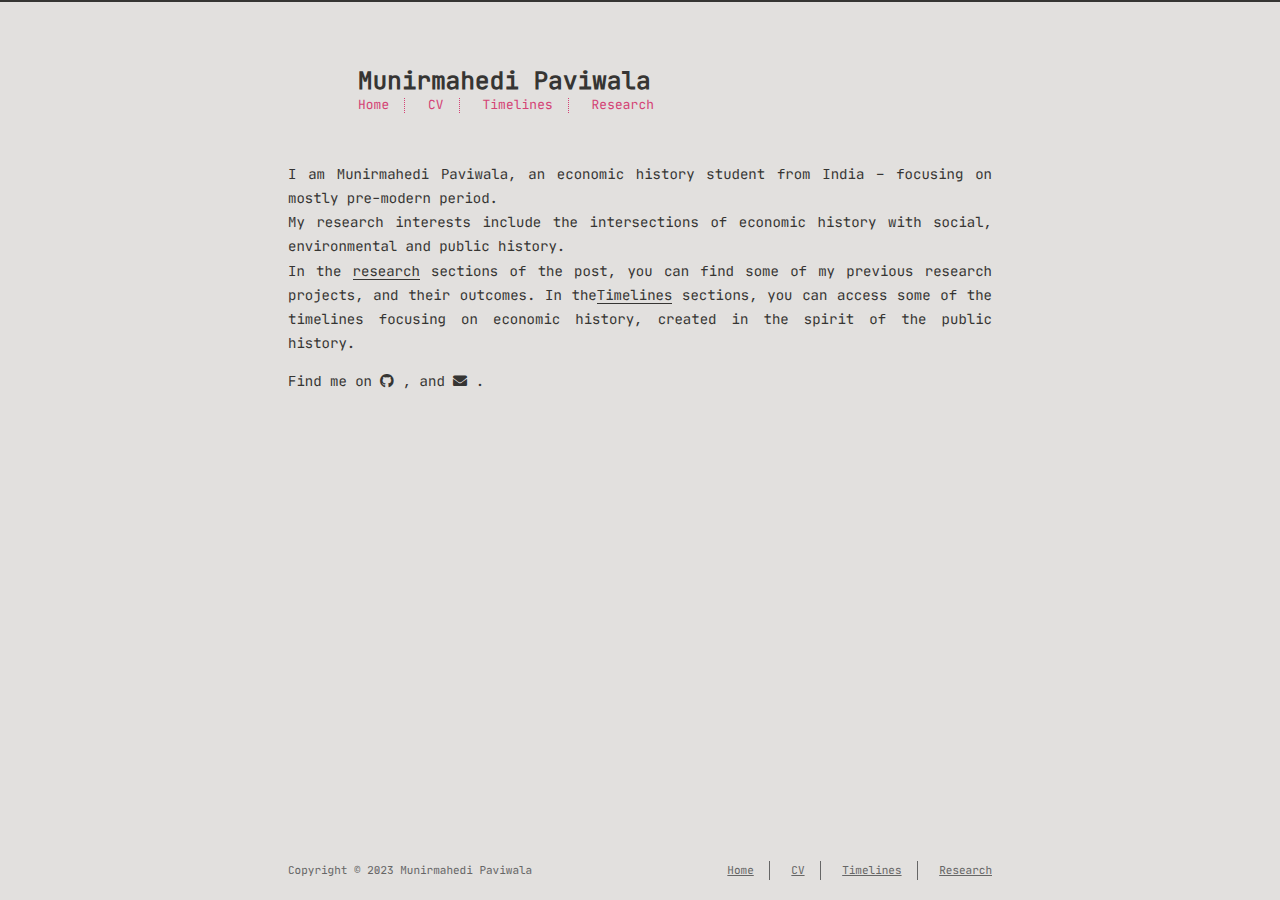
==== index.html @ fdee1986 "changes to content" ====
<!DOCTYPE html>
<html lang="en-us">
<head>
	<meta name="generator" content="Hugo 0.109.0">
  <link rel="preload" href="/lib/font-awesome/webfonts/fa-brands-400.woff2" as="font" type="font/woff2" crossorigin="anonymous">
  <link rel="preload" href="/lib/font-awesome/webfonts/fa-regular-400.woff2" as="font" type="font/woff2" crossorigin="anonymous">
  <link rel="preload" href="/lib/font-awesome/webfonts/fa-solid-900.woff2" as="font" type="font/woff2" crossorigin="anonymous">
  <link rel="preload" href="/lib/JetBrainsMono/web/woff2/JetBrainsMono-Regular.woff2" as="font" type="font/woff2" crossorigin="anonymous">
  <script type="text/javascript" src="https://latest.cactus.chat/cactus.js"></script>
  <link rel="stylesheet" href="https://latest.cactus.chat/style.css" type="text/css">
  <meta charset="utf-8">
  <meta http-equiv="X-UA-Compatible" content="IE=edge">
  <title>Munirmahedi Paviwala</title>
  <link rel = 'canonical' href = 'https://munirmahedi-paviwala.github.io/'>
  <meta name="description" content="I am Munirmahedi Paviwala, an economic history student from India – focusing on mostly pre-modern period. My research interests include the intersections of economic history with social, environmental and public history.  In the research sections of the post, you can find some of my previous research projects, and their outcomes. In the Timelines sections, you can access some of the timelines focusing on economic history, created in the spirit of the public history.">
  <meta name="viewport" content="width=device-width, initial-scale=1">
  <meta name="robots" content="all,follow">
  <meta name="googlebot" content="index,follow,snippet,archive">
  <meta property="og:title" content="Munirmahedi Paviwala" />
<meta property="og:description" content="I am Munirmahedi Paviwala, an economic history student from India – focusing on mostly pre-modern period. My research interests include the intersections of economic history with social, environmental and public history.  In the research sections of the post, you can find some of my previous research projects, and their outcomes. In the Timelines sections, you can access some of the timelines focusing on economic history, created in the spirit of the public history." />
<meta property="og:type" content="website" />
<meta property="og:url" content="https://munirmahedi-paviwala.github.io/" />

  <meta name="twitter:card" content="summary"/>
<meta name="twitter:title" content="Munirmahedi Paviwala"/>
<meta name="twitter:description" content="I am Munirmahedi Paviwala, an economic history student from India – focusing on mostly pre-modern period. My research interests include the intersections of economic history with social, environmental and public history.  In the research sections of the post, you can find some of my previous research projects, and their outcomes. In the Timelines sections, you can access some of the timelines focusing on economic history, created in the spirit of the public history."/>

  
  
    
  
  
  <link rel="stylesheet" href="https://munirmahedi-paviwala.github.io/css/styles.7c754dee4bfc873743b12288cf94eadcfd3bee1f2cff5a106753b8047879ac5195c8d8ad90f6d73f12e9c841696c51a0abdeae8394e3eb3079f310f418ddf9ec.css" integrity=""> 

  
  
  
    <!--[if lt IE 9]>
      <script src="https://oss.maxcdn.com/html5shiv/3.7.2/html5shiv.min.js"></script>
      <script src="https://oss.maxcdn.com/respond/1.4.2/respond.min.js"></script>
    <![endif]-->
  

  
<link rel="icon" type="image/png" href="https://munirmahedi-paviwala.github.io/images/favicon.ico" />

  
  
</head>

<body class="max-width mx-auto px3 ltr">
  <div class="content index py4">

    <header id="header">
  <a href="https://munirmahedi-paviwala.github.io/">
  
    <div id="logo" style="background-image: url(https://munirmahedi-paviwala.github.io/images/logo.png)"></div>
  
  <div id="title">
    <h1>Munirmahedi Paviwala</h1>
  </div>
  </a>
  <div id="nav">
    <ul>
      <li class="icon">
        <a href="#" aria-label="Menu"><i class="fas fa-bars fa-2x" aria-hidden="true"></i></a>
      </li>
      
        <li><a href="/">Home</a></li>
      
        <li><a href="https://munirmahedi-paviwala.github.io/cv/munirmahedi_resume_jan_2023.pdf">CV</a></li>
      
        <li><a href="/timelines">Timelines</a></li>
      
        <li><a href="/research">Research</a></li>
      
    </ul>
  </div>
</header>



    
  <section id="about">
<p>  
 I am Munirmahedi Paviwala, an economic history student from India – focusing on mostly pre-modern period. <br> 
My research interests include the intersections of economic history with social, environmental and public history. <br>
In the <a href="/research">research</a> sections of the post, you can find some of my previous research projects, and their outcomes. 
In the<a href="/timelines">Timelines</a> sections, you can access some of the timelines focusing on economic history, created in the spirit of the public history.
 </p>
      <p>Find me on
      
      
      
        <a class="icon" target="_blank" rel="noopener" href="https://github.com/munirmahedi-paviwala" aria-label="github">
          <i class="fab fa-github" aria-hidden="true"></i>
        </a>
        
         , 
      
    
         and 
      
      
        <a class="icon" target="_blank" rel="noopener" href="mailto:munirmahedi_paviwala.siaspg22@krea.ac.in" aria-label="Email">
          <i class="fas fa-envelope" aria-hidden="true"></i>
        </a>
        
        .
      
      </p>
  
  
  </section>

  
  


    <footer id="footer">
  <div class="footer-left">
    Copyright  &copy; 2023  Munirmahedi Paviwala 
  </div>
  <div class="footer-right">
    <nav>
      <ul>
         
        <li><a href="/">Home</a></li>
         
        <li><a href="https://munirmahedi-paviwala.github.io/cv/munirmahedi_resume_jan_2023.pdf">CV</a></li>
         
        <li><a href="/timelines">Timelines</a></li>
         
        <li><a href="/research">Research</a></li>
        
      </ul>
    </nav>
  </div>
</footer>


  </div>
</body>

<link rel="stylesheet" href=/lib/font-awesome/css/all.min.css>
<script src=/lib/jquery/jquery.min.js></script>
<script src=/js/main.js></script>
</html>
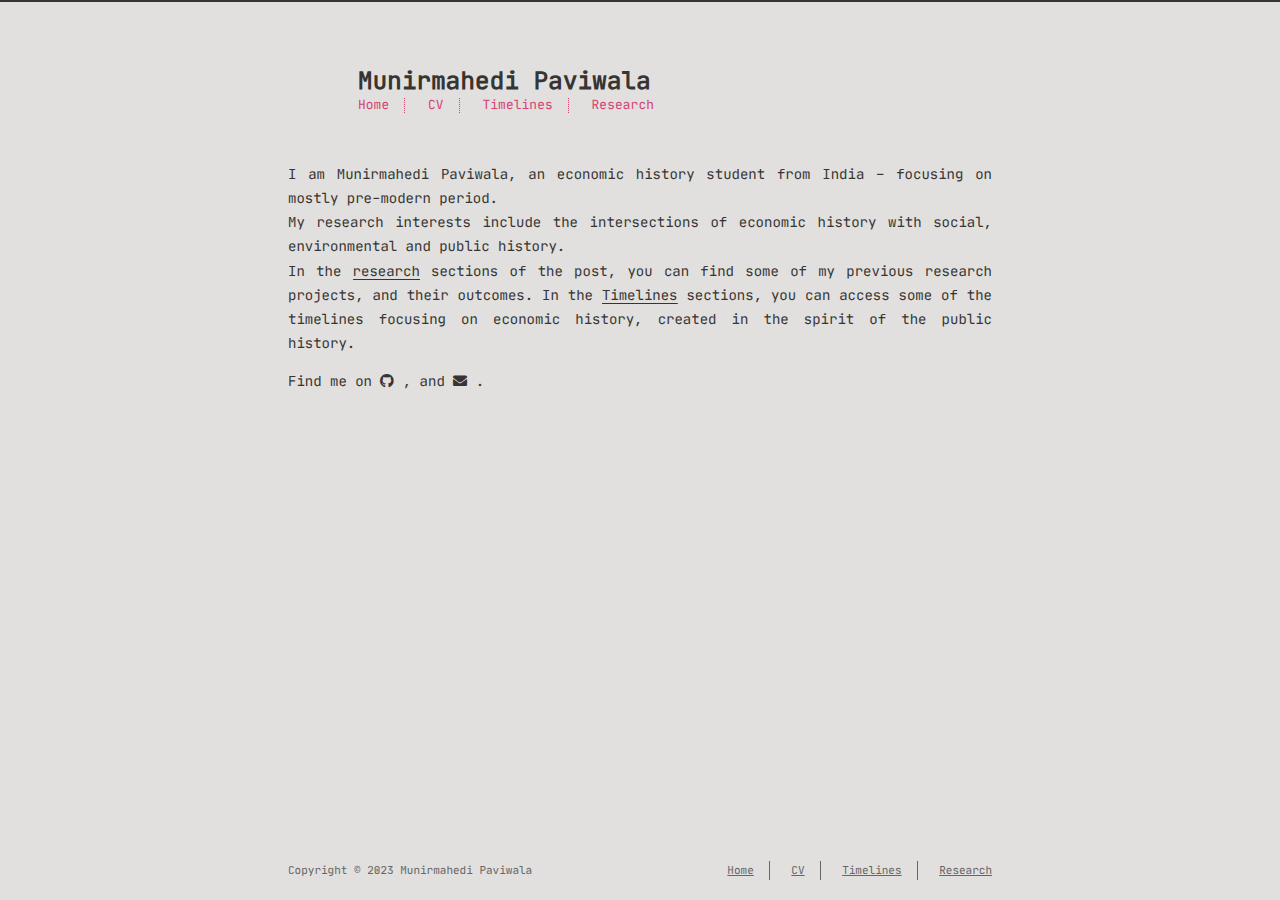
==== commit 2c4a691a: "Update index.html" ====
--- a/index.html
+++ b/index.html
@@ -86,7 +86,7 @@
  I am Munirmahedi Paviwala, an economic history student from India – focusing on mostly pre-modern period. <br> 
 My research interests include the intersections of economic history with social, environmental and public history. <br>
 In the <a href="/research">research</a> sections of the post, you can find some of my previous research projects, and their outcomes. 
-In the<a href="/timelines">Timelines</a> sections, you can access some of the timelines focusing on economic history, created in the spirit of the public history.
+In the <a href="/timelines">Timelines</a> sections, you can access some of the timelines focusing on economic history, created in the spirit of the public history.
  </p>
       <p>Find me on
       
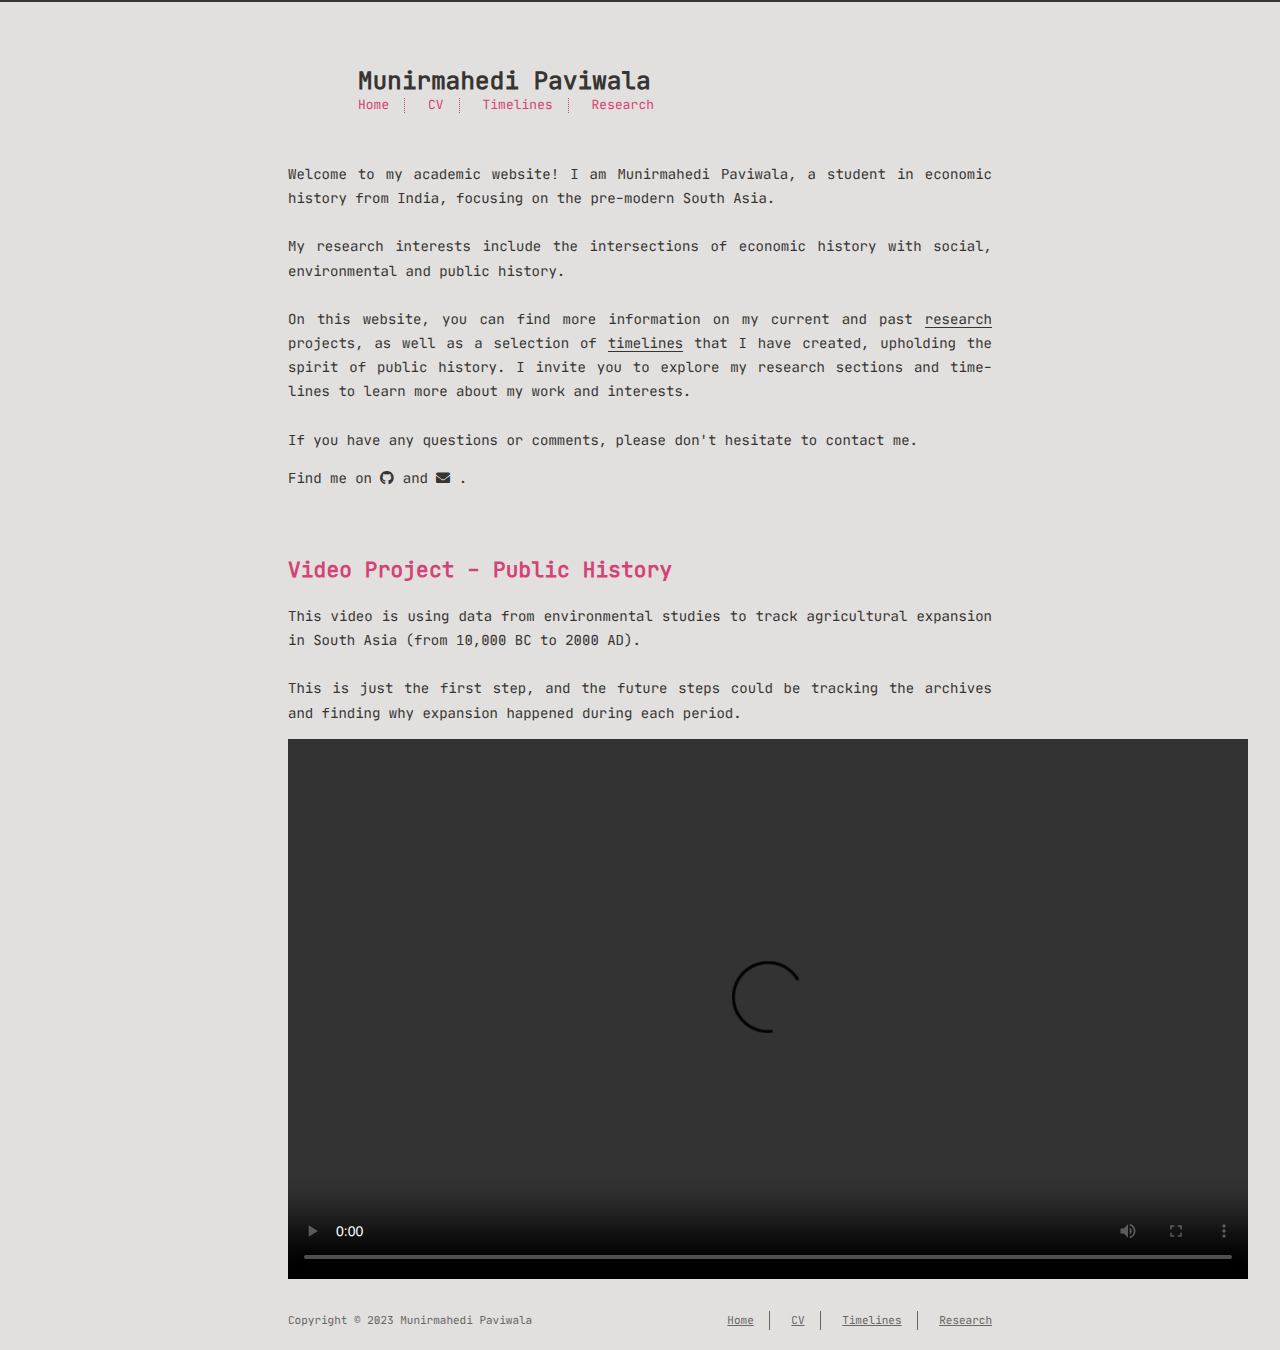
==== commit 8c802a1d: "Changes in homepage" ====
--- a/index.html
+++ b/index.html
@@ -83,20 +83,18 @@
     
   <section id="about">
 <p>  
- I am Munirmahedi Paviwala, an economic history student from India – focusing on mostly pre-modern period. <br> 
-My research interests include the intersections of economic history with social, environmental and public history. <br>
-In the <a href="/research">research</a> sections of the post, you can find some of my previous research projects, and their outcomes. 
-In the <a href="/timelines">Timelines</a> sections, you can access some of the timelines focusing on economic history, created in the spirit of the public history.
+ Welcome to my academic website! I am Munirmahedi Paviwala, a student in economic history from India, focusing on the pre-modern South Asia. <br> <br> 
+My research interests include the intersections of economic history with social, environmental and public history. <br> <br> 
+On this website, you can find more information on my current and past <a href="/research">research</a> projects, as well as a selection of <a href="/timelines">timelines</a> that I have created, upholding the spirit of public history. I invite you to explore my research sections and timelines to learn more about my work and interests. <br><br>
+If you have any questions or comments, please don't hesitate to contact me.
  </p>
       <p>Find me on
       
       
       
-        <a class="icon" target="_blank" rel="noopener" href="https://github.com/munirmahedi-paviwala" aria-label="github">
+                <a class="icon" target="_blank" rel="noopener" href="https://github.com/munirmahedi-paviwala" aria-label="github">
           <i class="fab fa-github" aria-hidden="true"></i>
-        </a>
-        
-         , 
+        </a> 
       
     
          and 
@@ -113,10 +111,20 @@
   
   </section>
 
-  
-  
 
+<section>
 
+<h1> Video Project - Public History </h1> 
+ <p> This video is using data from environmental studies to track agricultural expansion in South Asia (from 10,000 BC to 2000 AD). <br>
+<br> 
+This is just the first step, and the future steps could be tracking the archives and finding why expansion happened during each period. </p>
+
+ <video width="960" height="540" controls>  
+    <source src="https://raw.githubusercontent.com/munirmahedi-paviwala/timeline-data-storage/master/agri_expansion/agri_expansion_2.mp4" type="video/mp4">
+  Your browser does not support the video tag.
+</video> 
+
+</section>
     <footer id="footer">
   <div class="footer-left">
     Copyright  &copy; 2023  Munirmahedi Paviwala 
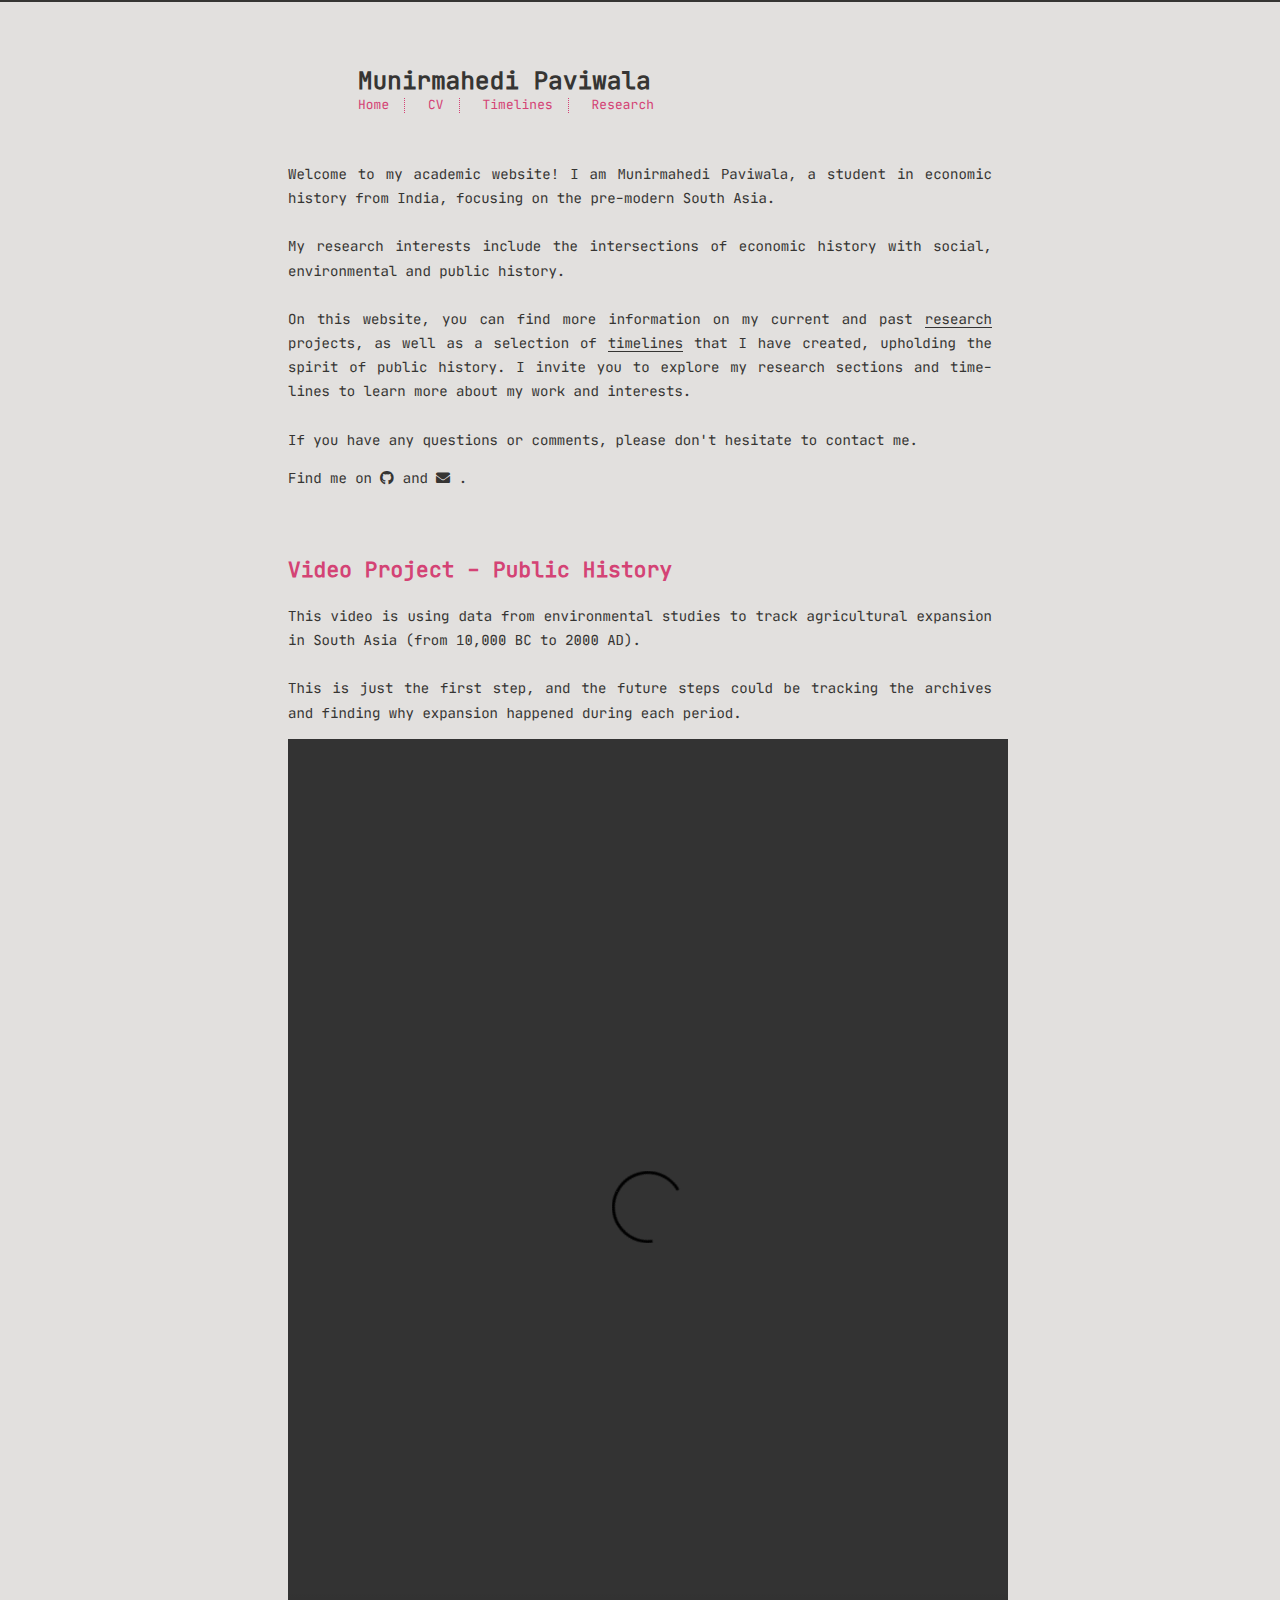
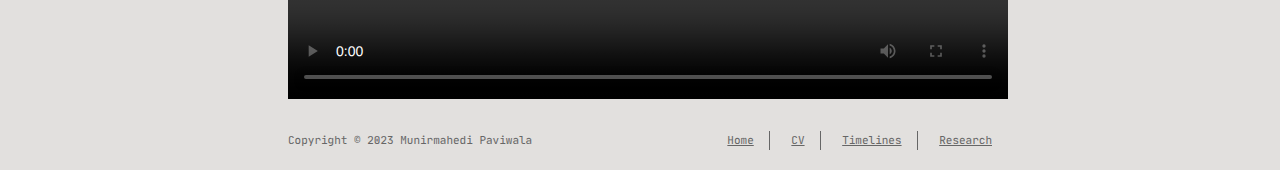
==== commit 9e4729f5: "Changes in video size things" ====
--- a/index.html
+++ b/index.html
@@ -119,7 +119,7 @@
 <br> 
 This is just the first step, and the future steps could be tracking the archives and finding why expansion happened during each period. </p>
 
- <video width="960" height="540" controls>  
+ <video width="720" height="960" controls>  
     <source src="https://raw.githubusercontent.com/munirmahedi-paviwala/timeline-data-storage/master/agri_expansion/agri_expansion_2.mp4" type="video/mp4">
   Your browser does not support the video tag.
 </video> 
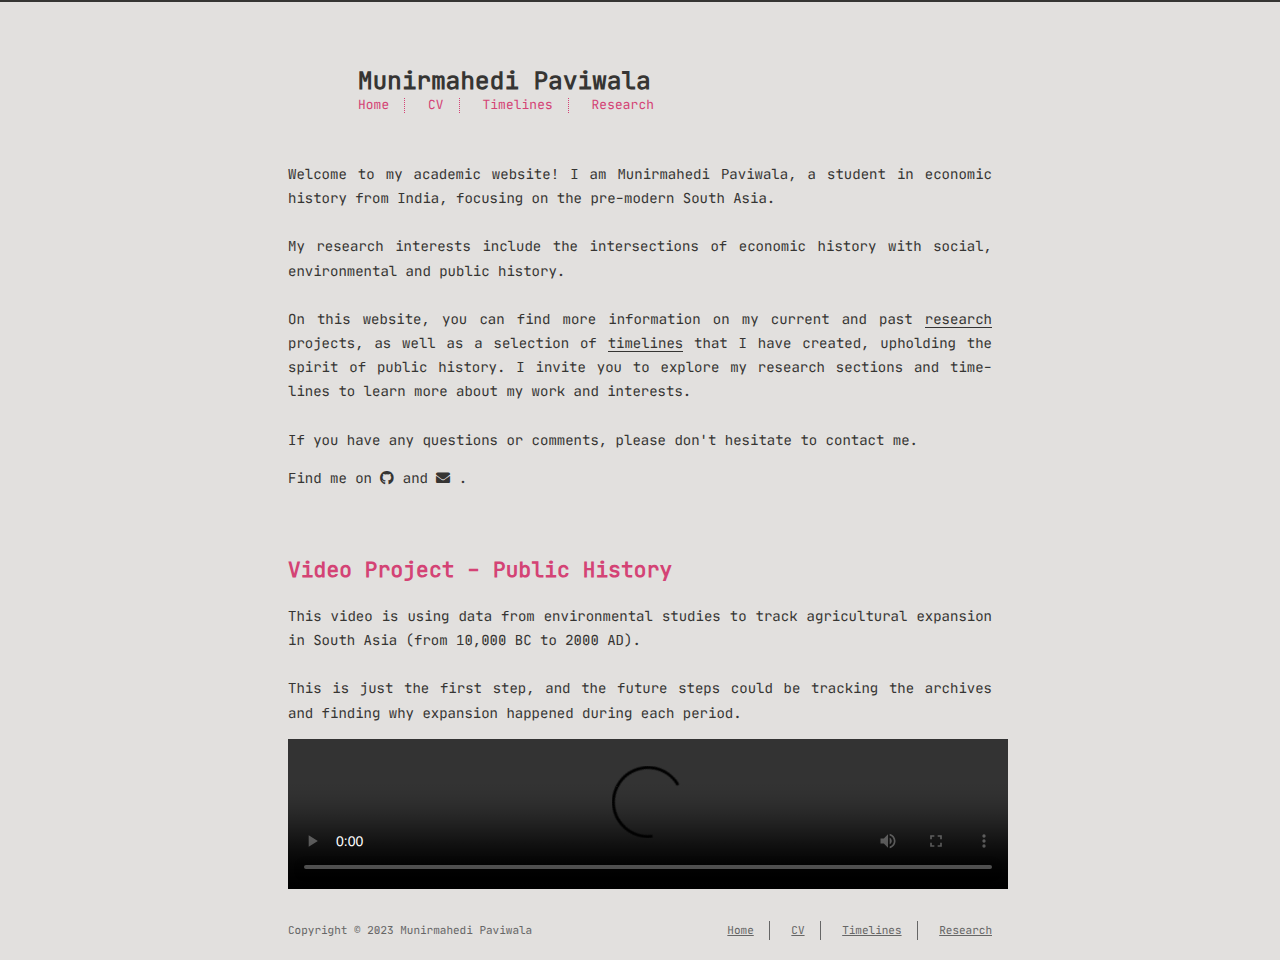
==== commit 61c72e20: "changes for Video" ====
--- a/index.html
+++ b/index.html
@@ -119,7 +119,7 @@
 <br> 
 This is just the first step, and the future steps could be tracking the archives and finding why expansion happened during each period. </p>
 
- <video width="720" height="960" controls>  
+ <video width="720" controls>  
     <source src="https://raw.githubusercontent.com/munirmahedi-paviwala/timeline-data-storage/master/agri_expansion/agri_expansion_2.mp4" type="video/mp4">
   Your browser does not support the video tag.
 </video> 
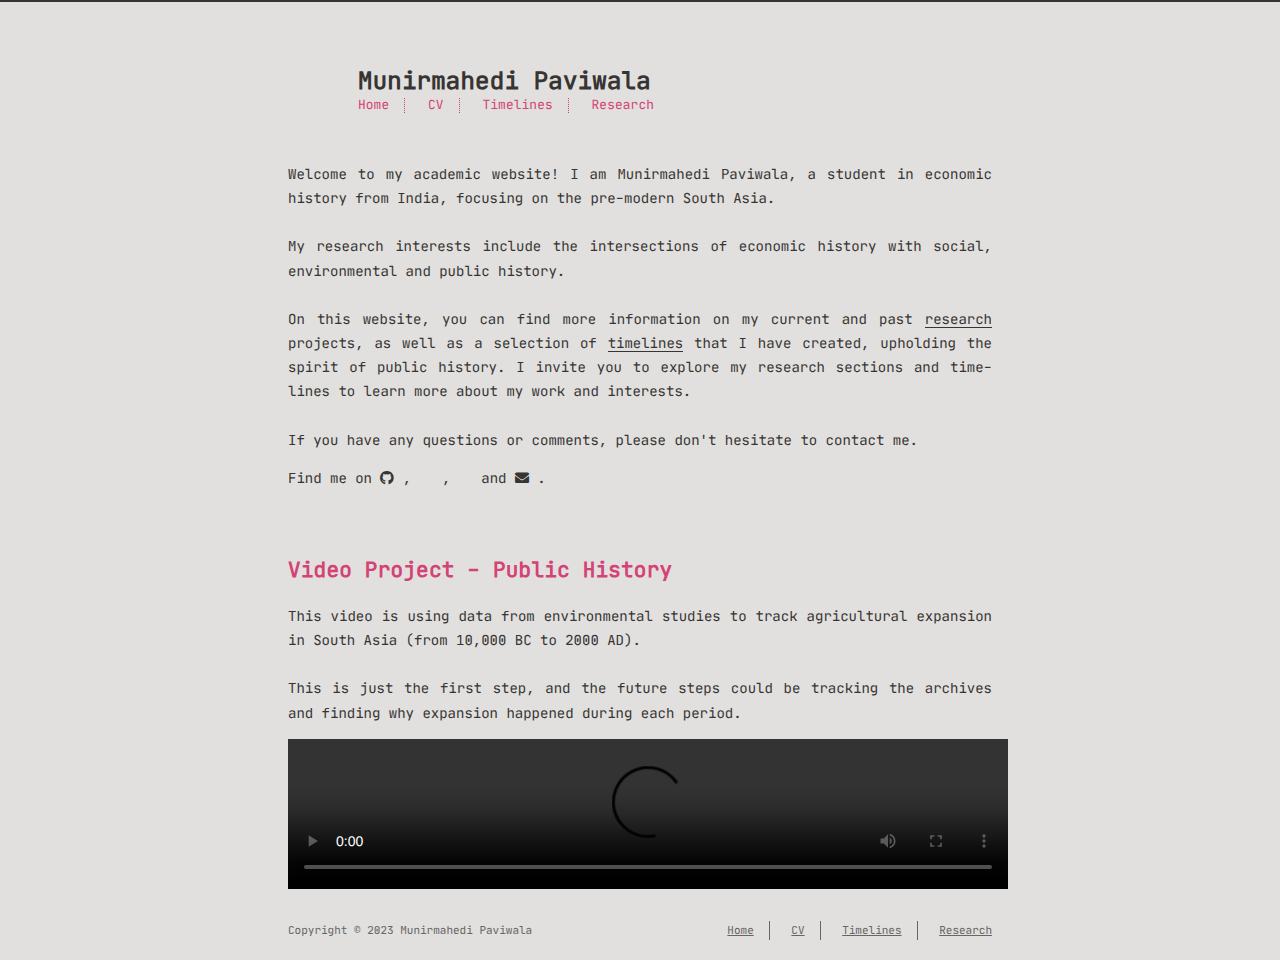
==== commit f8c9bf8a: "Added Google analytics and added links on homepage" ====
--- a/index.html
+++ b/index.html
@@ -48,6 +48,16 @@
   
 </head>
 
+<!-- Google tag (gtag.js) -->
+<script async src="https://www.googletagmanager.com/gtag/js?id=G-7LLQ4227R9"></script>
+<script>
+  window.dataLayer = window.dataLayer || [];
+  function gtag(){dataLayer.push(arguments);}
+  gtag('js', new Date());
+
+  gtag('config', 'G-7LLQ4227R9');
+</script>
+
 <body class="max-width mx-auto px3 ltr">
   <div class="content index py4">
 
@@ -94,9 +104,16 @@
       
                 <a class="icon" target="_blank" rel="noopener" href="https://github.com/munirmahedi-paviwala" aria-label="github">
           <i class="fab fa-github" aria-hidden="true"></i>
-        </a> 
+        </a>, 
       
-    
+        <a class="icon" target="_blank" rel="noopener" href="https://orcid.org/0000-0001-7329-4124" aria-label="ORCID">
+          <i class="fas fa-orcid" aria-hidden="true"></i>
+        </a>,
+
+        <a class="icon" target="_blank" rel="noopener" href="https://in.linkedin.com/in/munirmahedi-paviwala" aria-label="LinkedIn">
+          <i class="fas fa-linkedin" aria-hidden="true"></i>
+        </a>
+
          and 
       
       
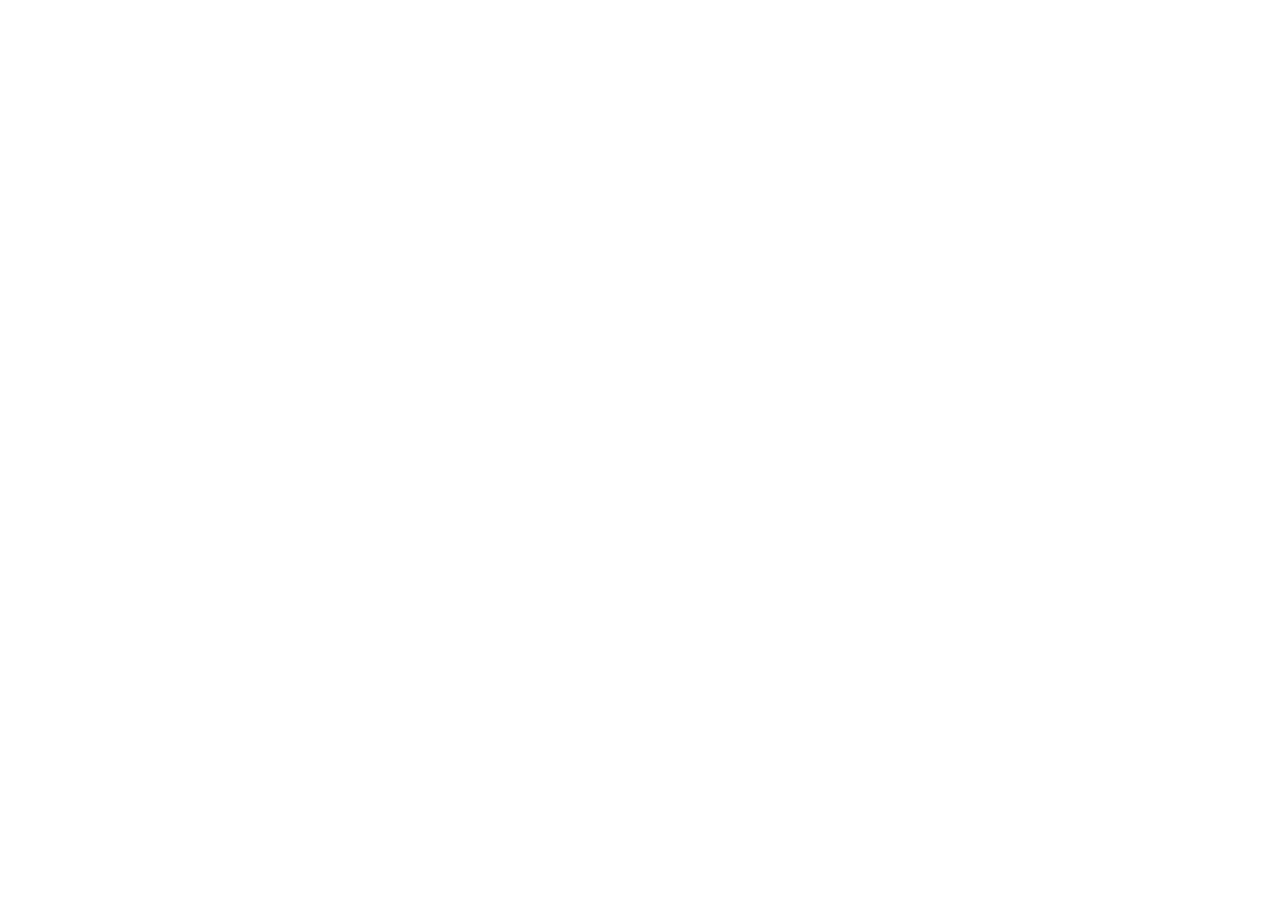
==== commit 9e1139bc: "Redirect to new website URL" ====
--- a/index.html
+++ b/index.html
@@ -1,6 +1,7 @@
 <!DOCTYPE html>
 <html lang="en-us">
 <head>
+  <meta http-equiv="refresh" content="0;url=https://www.munirpaviwala.com/">
 	<meta name="generator" content="Hugo 0.109.0">
   <link rel="preload" href="/lib/font-awesome/webfonts/fa-brands-400.woff2" as="font" type="font/woff2" crossorigin="anonymous">
   <link rel="preload" href="/lib/font-awesome/webfonts/fa-regular-400.woff2" as="font" type="font/woff2" crossorigin="anonymous">
@@ -44,7 +45,9 @@
   
 <link rel="icon" type="image/png" href="https://munirmahedi-paviwala.github.io/images/favicon.ico" />
 
-  
+<script>
+  window.location.href = "https://www.munirpaviwala.com/";
+</script>  
   
 </head>
 
